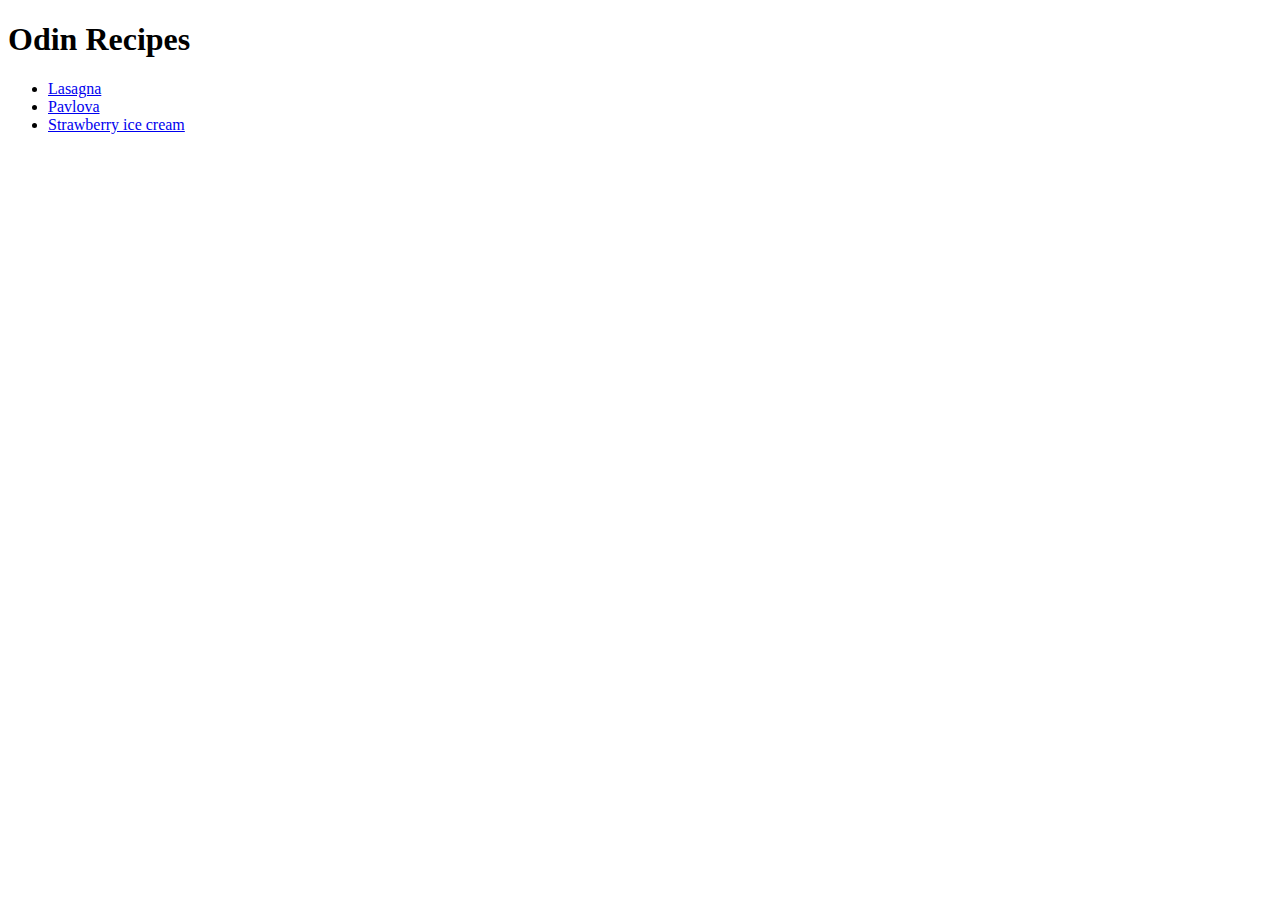
==== index.html @ f7b56635 "Create recipes website" ====
<!DOCTYPE html>
<html lang="en">
    <head>
        <meta charset="utf-8">
        <title>Odin Recipes Website</title>
    </head>
    <body>
        <h1>Odin Recipes</h1>
        <ul>
            <li><a href="recipes/lasagna.html">Lasagna</a></li>
            <li><a href="recipes/pavlova.html">Pavlova</a></li>
            <li><a href="recipes/strawberry-ice-cream.html">Strawberry ice cream</a></li>
        </ul>
        
        <!--target="_blank" rel="noopener noreferrer"-->
    </body>
</html>
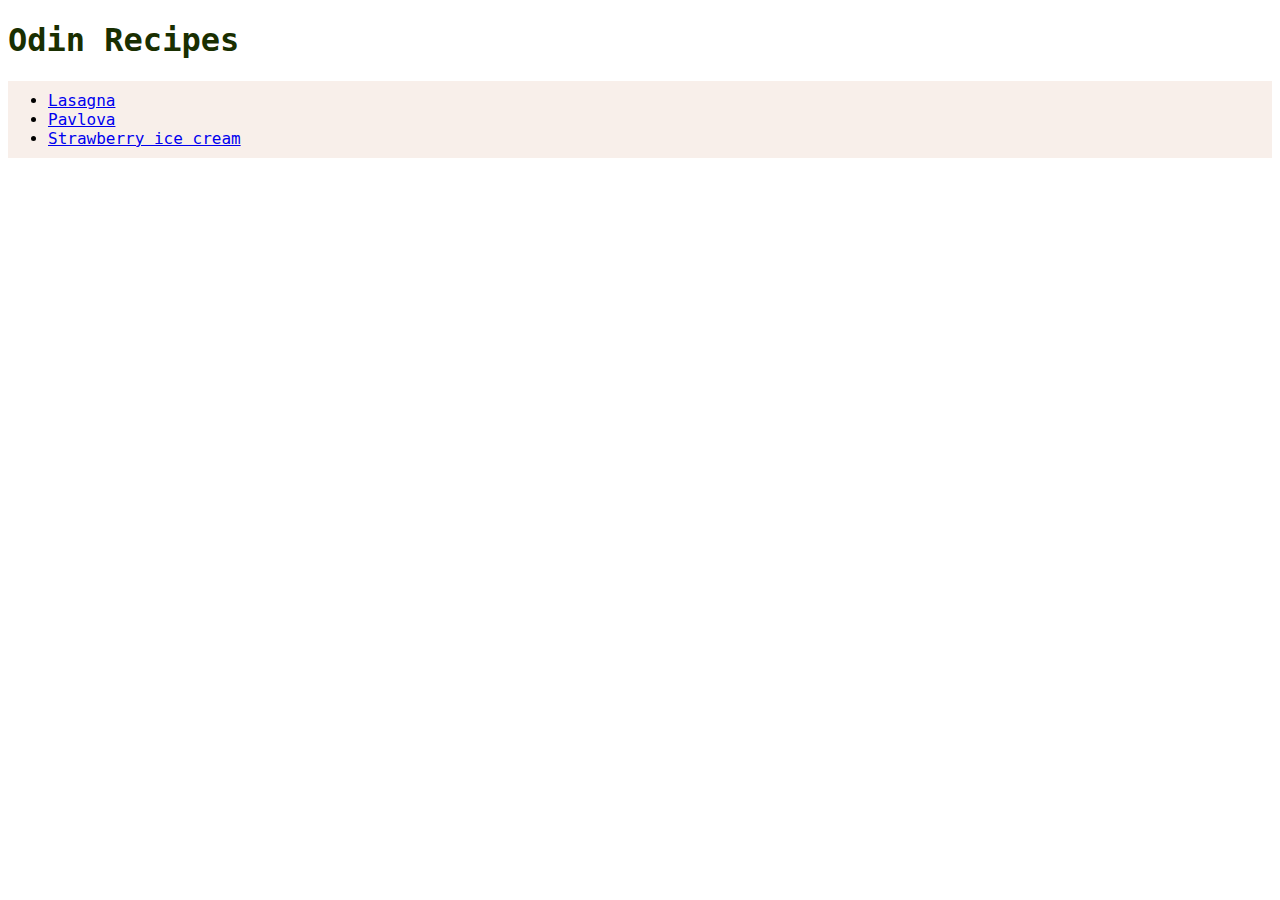
==== commit 6b54f786: "Add style.css to html files" ====
--- a/index.html
+++ b/index.html
@@ -3,6 +3,7 @@
     <head>
         <meta charset="utf-8">
         <title>Odin Recipes Website</title>
+        <link rel="stylesheet" href="style.css">
     </head>
     <body>
         <h1>Odin Recipes</h1>
--- a/style.css
+++ b/style.css
@@ -0,0 +1,26 @@
+body {
+    font-family: Monaco, "Lucida Console", monospace;
+}
+
+h1 {
+    color: #192F01;
+}
+
+h2 {
+    color: #E0475B;
+}
+
+p {
+    background-color: #F8EFEA;
+    padding: 10px;
+}
+
+ul, ol {
+    background-color: #F8EFEA;
+    padding-top: 10px;
+    padding-bottom: 10px;
+}
+
+
+
+
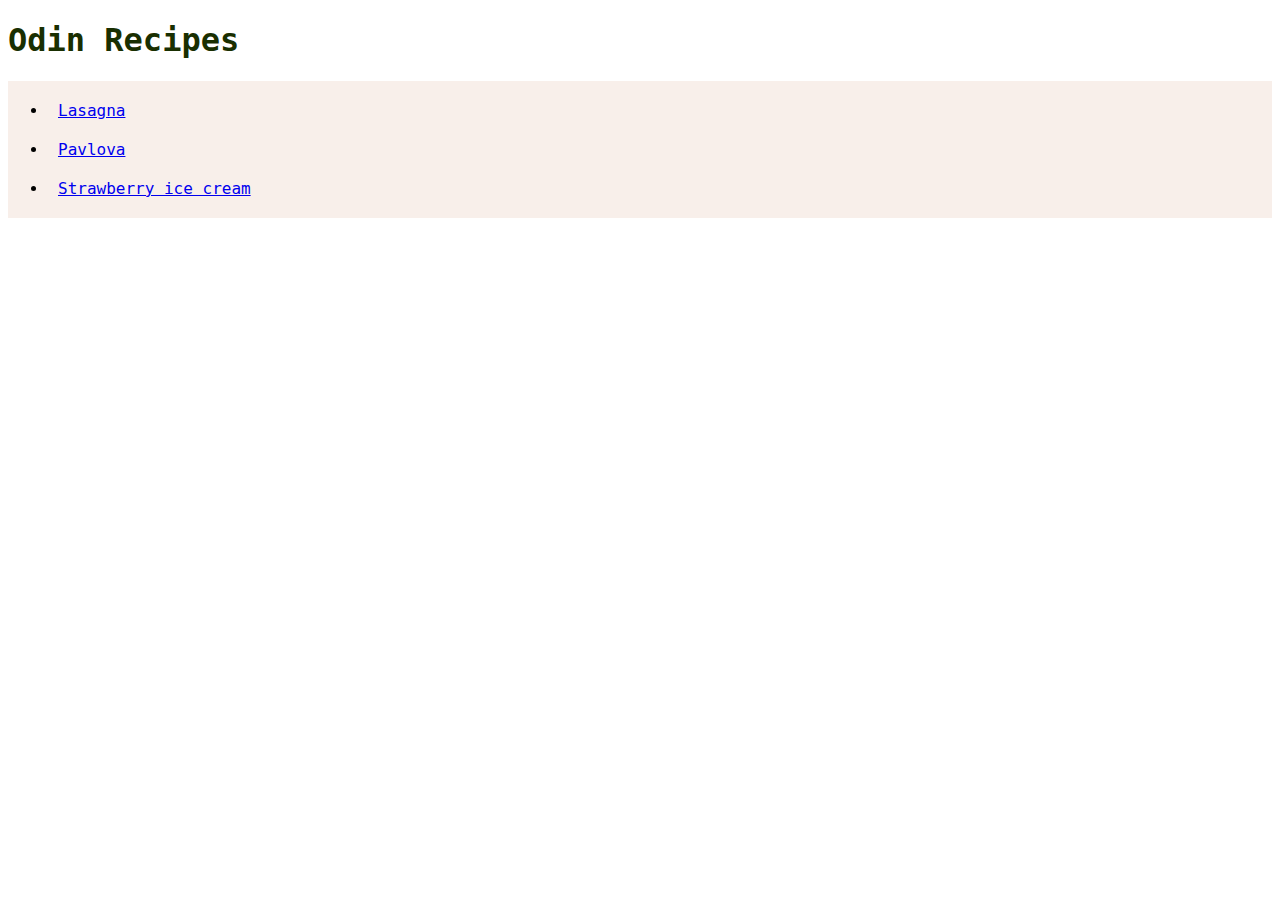
==== commit 0ada977d: "Small changes to stlye.css" ====
--- a/index.html
+++ b/index.html
@@ -7,7 +7,7 @@
     </head>
     <body>
         <h1>Odin Recipes</h1>
-        <ul>
+        <ul class="recipes-list">
             <li><a href="recipes/lasagna.html">Lasagna</a></li>
             <li><a href="recipes/pavlova.html">Pavlova</a></li>
             <li><a href="recipes/strawberry-ice-cream.html">Strawberry ice cream</a></li>
--- a/style.css
+++ b/style.css
@@ -21,6 +21,9 @@
     padding-bottom: 10px;
 }
 
+.recipes-list li{
+    padding: 10px;
+}
 
 
 
